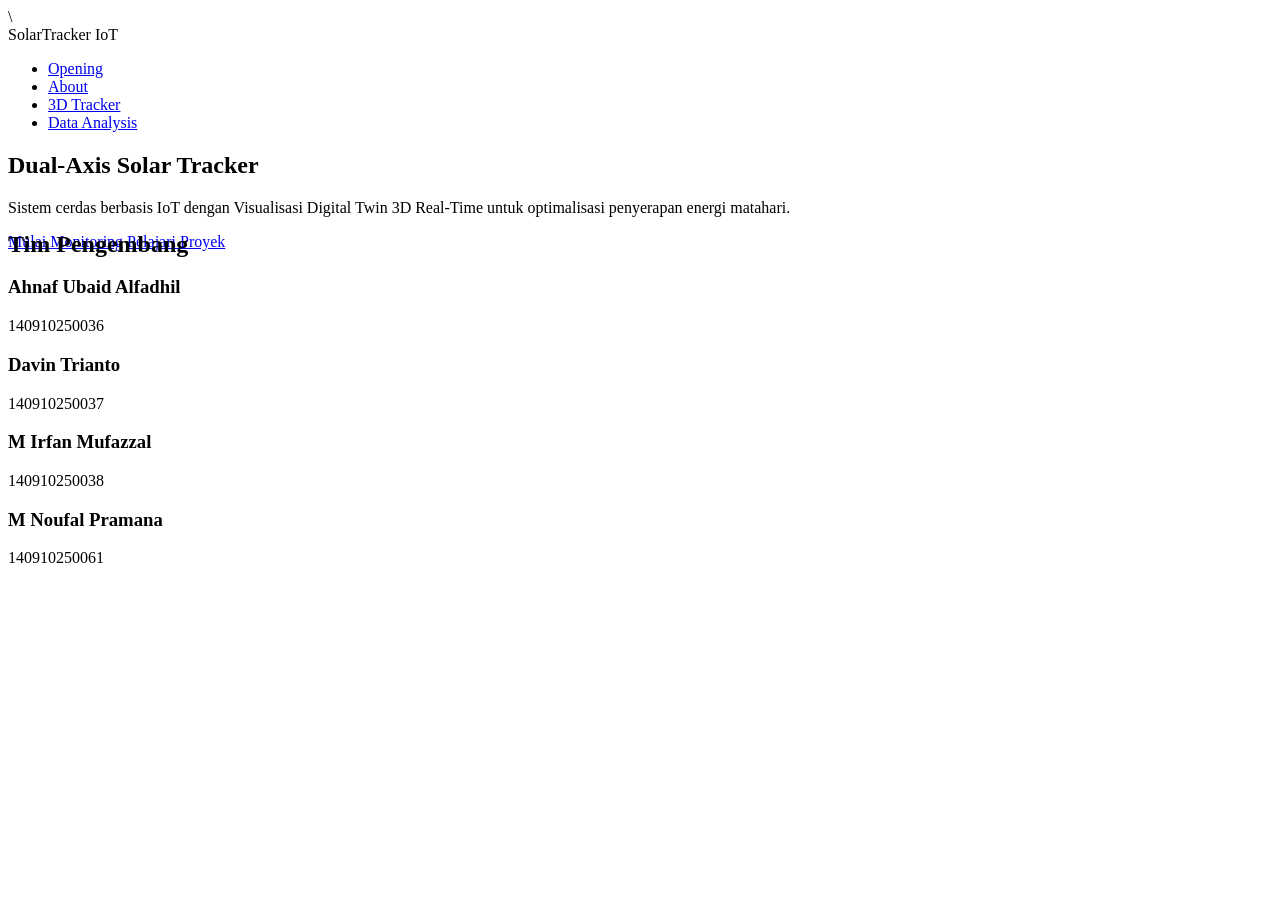
==== templates/index.html @ 5d917bff "Add files via upload" ====
<!DOCTYPE html>
<html lang="id">
<head>
    <meta charset="UTF-8">
    <meta name="viewport" content="width=device-width, initial-scale=1.0">
    <title>SolarTracker IoT - Dashboard</title>
    <link rel="stylesheet" href="{{ url_for('static', filename='style.css') }}">\
    <link href="https://fonts.googleapis.com/css2?family=Poppins:wght@300;400;600&display=swap" rel="stylesheet">
</head>
<body>
    <nav>
        <div class="logo">SolarTracker<span> IoT</span></div>
        <ul>
            <li><a href="index.html" class="active">Opening</a></li>
            <li><a href="about.html">About</a></li>
            <li><a href="tracker.html">3D Tracker</a></li>
            <li><a href="dashboard.html">Data Analysis</a></li>
        </ul>
    </nav>

<section class="hero">
    <div class="hero-content">
        <h1>Dual-Axis Solar Tracker</h1>
        <p>Sistem cerdas berbasis IoT dengan Visualisasi Digital Twin 3D Real-Time untuk optimalisasi penyerapan energi matahari.</p>
        <div class="btn-group">
            <a href="tracker.html" class="btn-primary">Mulai Monitoring</a>
            <a href="about.html" class="btn-secondary">Pelajari Proyek</a>
        </div>
    </div>
</section>

<section class="info-section" style="margin-top: -40px; padding-top: 0;">
        <h2 style="margin-bottom: 15px;">Tim Pengembang</h2>
        <div class="grid-info" style="margin-top: 0;"> <div class="card">
                <h3>Ahnaf Ubaid Alfadhil</h3>
                <p>140910250036</p>
            </div>
            <div class="card">
                <h3>Davin Trianto</h3>
                <p>140910250037</p>
            </div>
            <div class="card">
                <h3>M Irfan Mufazzal</h3>
                <p>140910250038</p>
            </div>
            <div class="card">
                <h3>M Noufal Pramana</h3>
                <p>140910250061</p>
            </div>
        </div>
    </section>
</body>
</html>
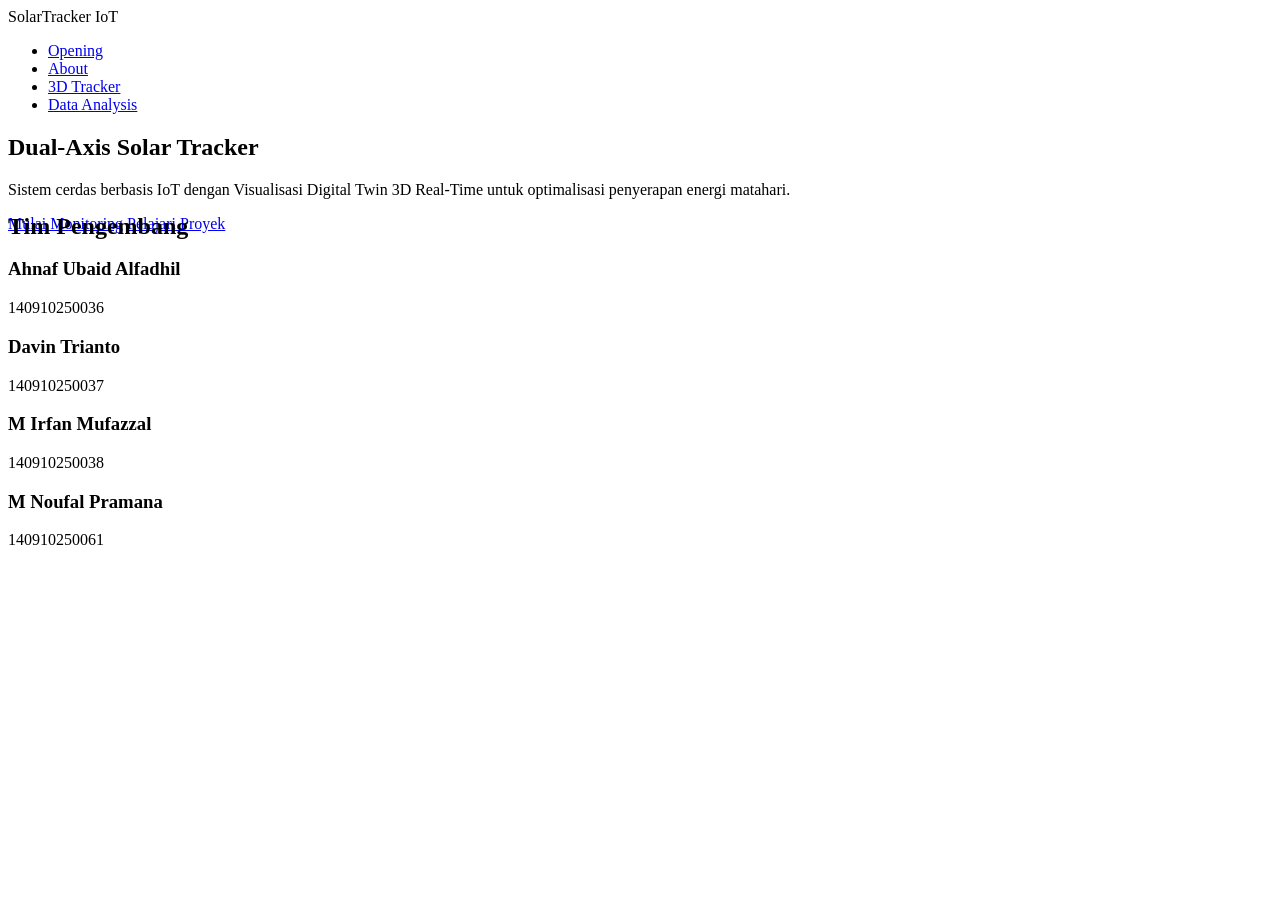
==== commit c5fa0430: "Update index.html" ====
--- a/templates/index.html
+++ b/templates/index.html
@@ -4,7 +4,7 @@
     <meta charset="UTF-8">
     <meta name="viewport" content="width=device-width, initial-scale=1.0">
     <title>SolarTracker IoT - Dashboard</title>
-    <link rel="stylesheet" href="{{ url_for('static', filename='style.css') }}">\
+    <link rel="stylesheet" href="{{ url_for('static', filename='style.css') }}">
     <link href="https://fonts.googleapis.com/css2?family=Poppins:wght@300;400;600&display=swap" rel="stylesheet">
 </head>
 <body>
@@ -50,4 +50,4 @@
         </div>
     </section>
 </body>
-</html>+</html>
